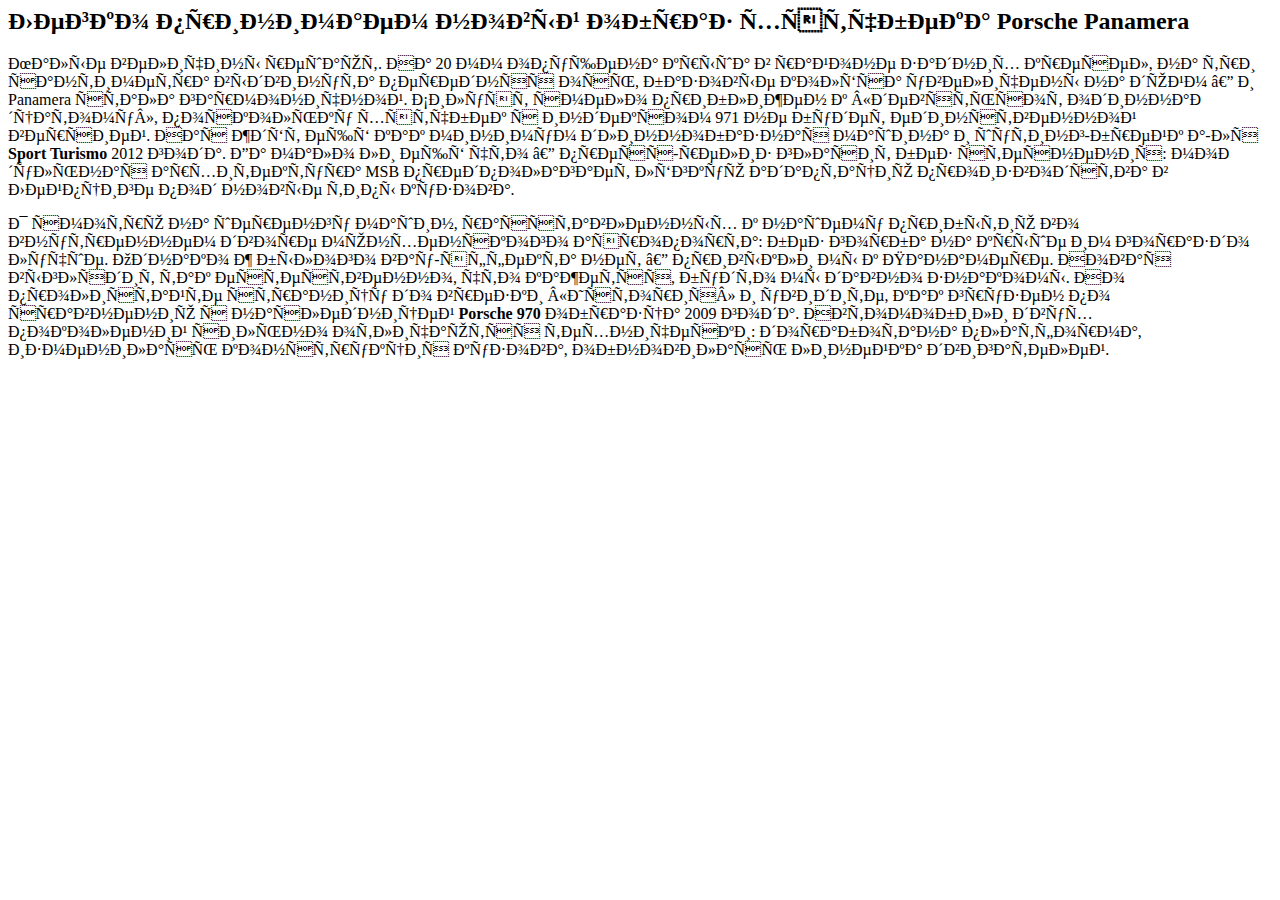
==== index.html @ 5e25bca3 "Задание 1" ====
<html>
	<head>
		<meta http-equiv="Content Type" content="text/html; charset=utf-8">
		<link rel="stylesheet" type="text/css" href="styles.css">
	</head>
	<body>
		<h2>Легко принимаем новый образ хэтчбека Porsche Panamera</h2>
		<div>
			<p>
				Малые величины решают. На 20 мм опущена крыша в районе задних кресел, на три сантиметра выдвинута передняя ось, базовые колёса увеличены 
				на дюйм — и Panamera стала гармоничной. Силуэт смело приближен к «девятьсот одиннадцатому», поскольку хэтчбек с индексом 971 не будет 
				единственной версией. Нас ждёт ещё как минимум длиннобазная машина и шутинг-брейк а-ля <strong>Sport Turismo</strong> 2012 года. Да мало ли ещё 
				что — пресс-релиз гласит без стеснения: модульная архитектура MSB предполагает лёгкую адаптацию производства в 
				Лейпциге под новые типы кузова.
			</p>
			<p>
				Я смотрю на шеренгу машин, расставленных к нашему прибытию во внутреннем дворе мюнхенского аэропорта: без горба на крыше им гораздо лучше. 
				Однако ж былого вау-эффекта нет — привыкли мы к Панамере. Новая выглядит так естественно, что кажется, будто мы давно знакомы. 
				Но пролистайте страницу до врезки «История» и увидите, как грузен по сравнению с наследницей <strong>Porsche 970</strong> образца 2009 года. 
				Автомобили двух поколений сильно отличаются технически: доработана платформа, изменилась конструкция кузова, 
				обновилась линейка двигателей.
			</p>
		</div>
	</body>
</html>
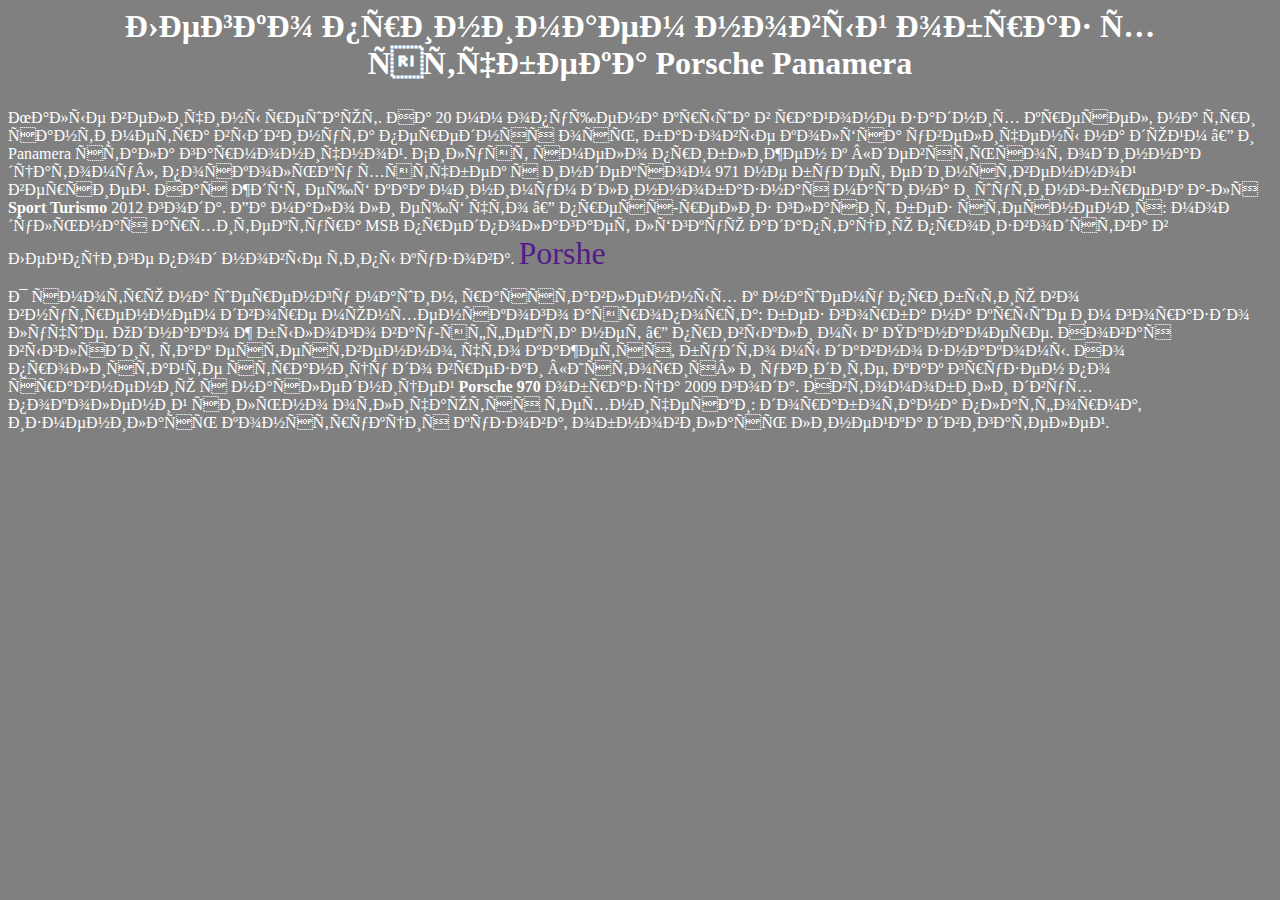
==== commit ca610b0a: "Задание 3" ====
--- a/index.html
+++ b/index.html
@@ -12,6 +12,7 @@
 				единственной версией. Нас ждёт ещё как минимум длиннобазная машина и шутинг-брейк а-ля <strong>Sport Turismo</strong> 2012 года. Да мало ли ещё 
 				что — пресс-релиз гласит без стеснения: модульная архитектура MSB предполагает лёгкую адаптацию производства в 
 				Лейпциге под новые типы кузова.
+				<a id=porshe href="" title="Porshe"> Porshe</a>
 			</p>
 			<p>
 				Я смотрю на шеренгу машин, расставленных к нашему прибытию во внутреннем дворе мюнхенского аэропорта: без горба на крыше им гораздо лучше. 
--- a/styles.css
+++ b/styles.css
@@ -0,0 +1,15 @@
+body {
+	font-family: "Times New Roman" , serif;
+	background-color: grey;
+	color: white;
+}
+
+h2 {
+	text-align: center;
+	font-size: 200%;
+}
+
+#porshe {
+	font-size: 200%;
+	text-decoration: none;
+}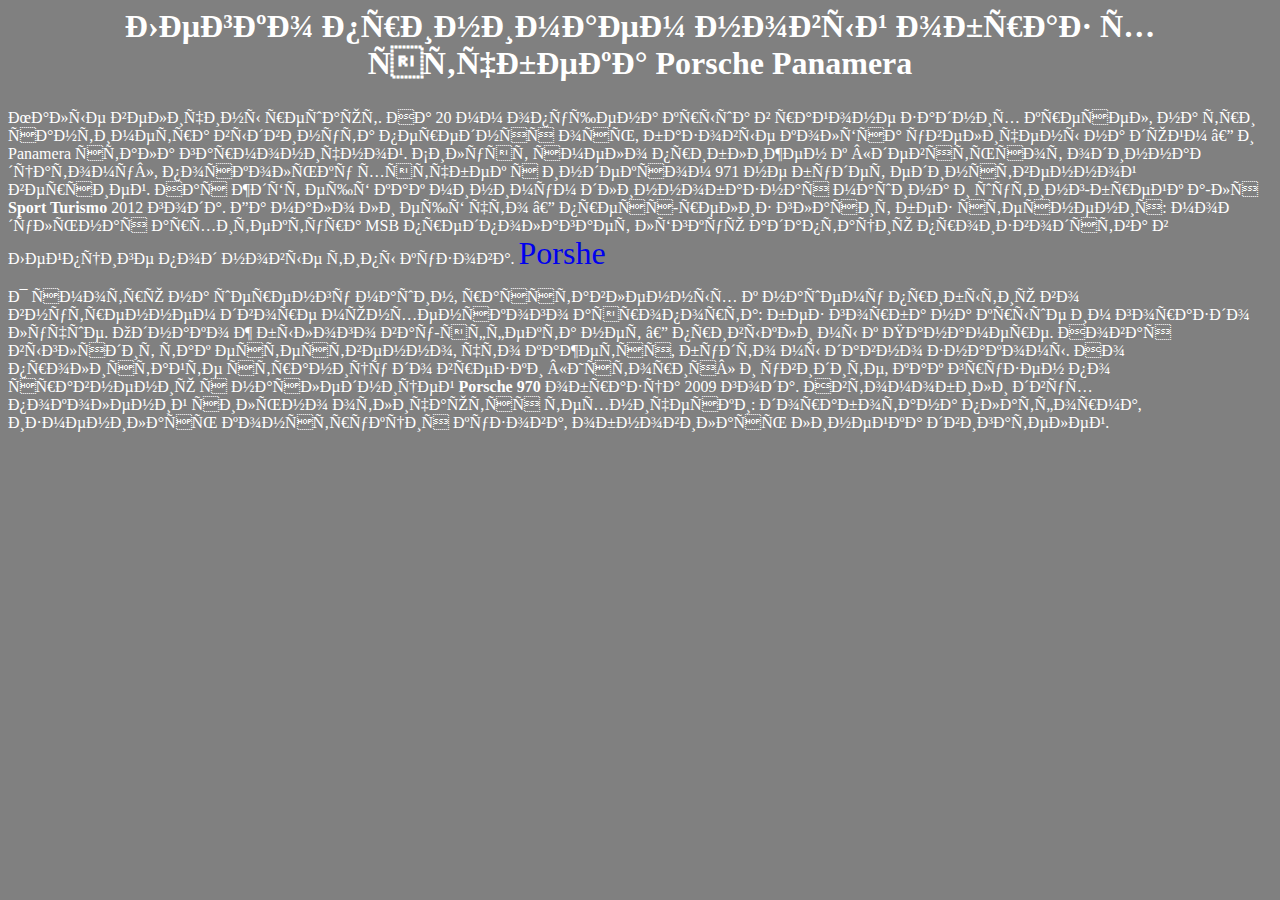
==== commit f60ef705: "Задание 4" ====
--- a/index.html
+++ b/index.html
@@ -12,7 +12,7 @@
 				единственной версией. Нас ждёт ещё как минимум длиннобазная машина и шутинг-брейк а-ля <strong>Sport Turismo</strong> 2012 года. Да мало ли ещё 
 				что — пресс-релиз гласит без стеснения: модульная архитектура MSB предполагает лёгкую адаптацию производства в 
 				Лейпциге под новые типы кузова.
-				<a id=porshe href="" title="Porshe"> Porshe</a>
+				<a id=porshe href="page2.html" title="Porshe"> Porshe</a>
 			</p>
 			<p>
 				Я смотрю на шеренгу машин, расставленных к нашему прибытию во внутреннем дворе мюнхенского аэропорта: без горба на крыше им гораздо лучше. 
--- a/styles.css
+++ b/styles.css
@@ -12,4 +12,12 @@
 #porshe {
 	font-size: 200%;
 	text-decoration: none;
+}
+
+.first {
+	color: navy;
+}
+
+.second {
+	color: red;
 }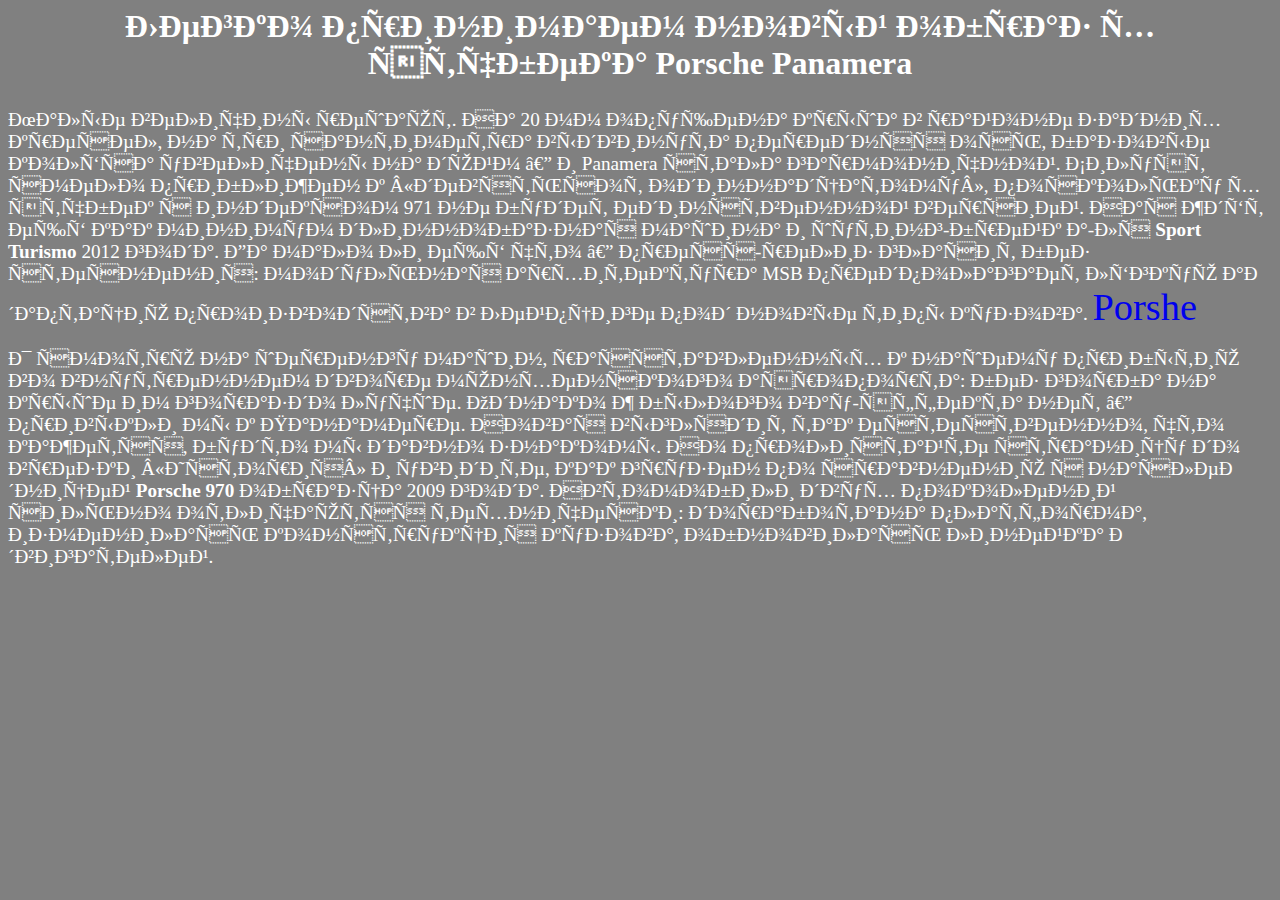
==== commit 6868fb0a: "Add .editconfig" ====
--- a/index.html
+++ b/index.html
@@ -12,7 +12,7 @@
 				единственной версией. Нас ждёт ещё как минимум длиннобазная машина и шутинг-брейк а-ля <strong>Sport Turismo</strong> 2012 года. Да мало ли ещё 
 				что — пресс-релиз гласит без стеснения: модульная архитектура MSB предполагает лёгкую адаптацию производства в 
 				Лейпциге под новые типы кузова.
-				<a id=porshe href="page2.html" title="Porshe"> Porshe</a>
+				<a href="page2.html" title="Porshe" id="porshe">Porshe</a>
 			</p>
 			<p>
 				Я смотрю на шеренгу машин, расставленных к нашему прибытию во внутреннем дворе мюнхенского аэропорта: без горба на крыше им гораздо лучше. 
--- a/styles.css
+++ b/styles.css
@@ -20,4 +20,16 @@
 
 .second {
 	color: red;
-}+}
+
+p {
+	font-size: 120%;
+}
+
+[align="center"] {
+	color: blue;
+}
+
+[align="right"] {
+	color: yellow;
+}
